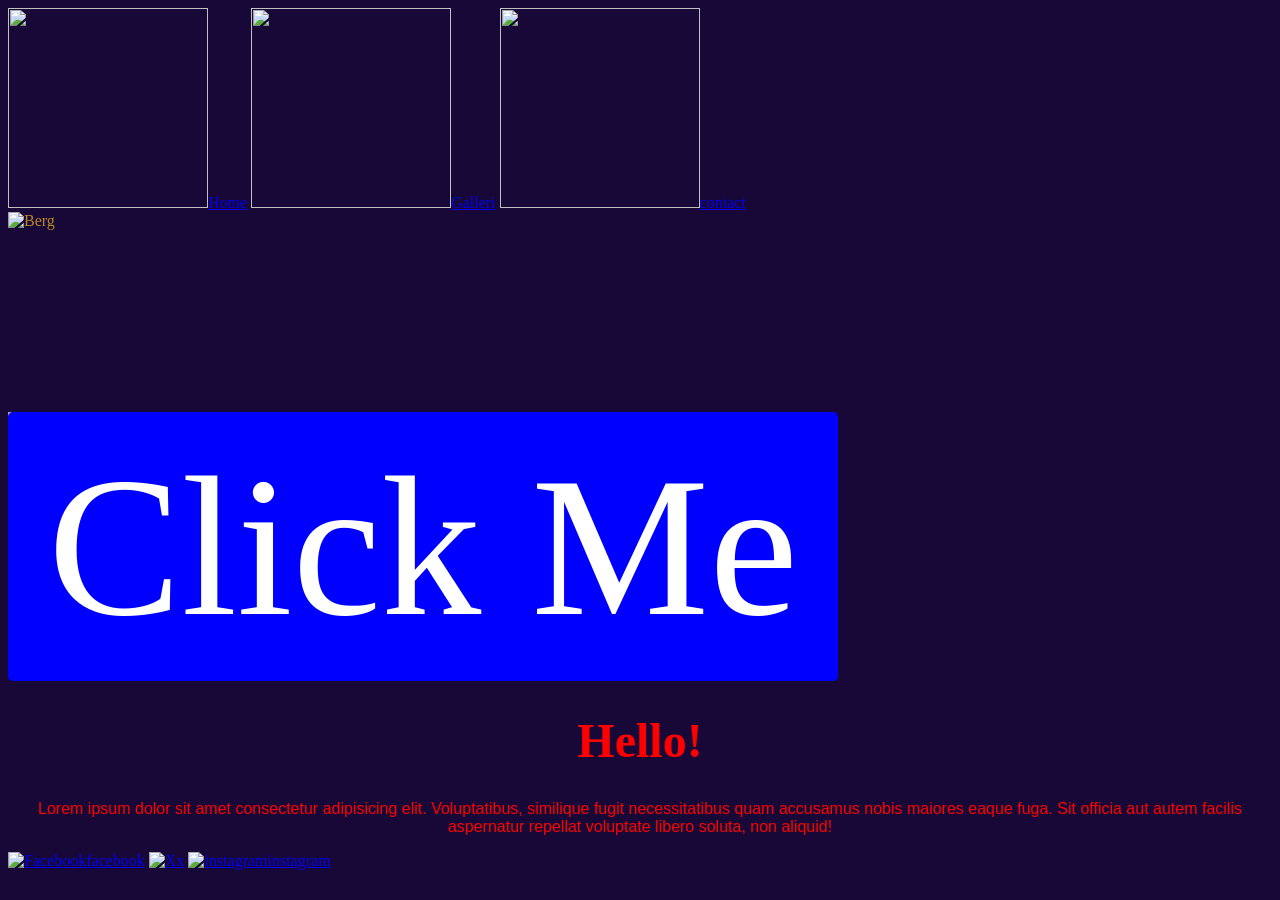
==== index.html @ 94eeefed "Merge branch 'main' of https://github.com/Gritacademy/frontend-25-vc-test" ====
<!doctype html>
<html lang="en">
  <head>
    <meta charset="UTF-8" />
    <meta name="viewport" content="width=device-width, initial-scale=1.0" />
    <link rel="shortcut icon" href="img/favicon/kid.png" type="image/x-icon" />
    <link rel="stylesheet" href="css/styles.css" />
    <title>FE25</title>
  </head>
  <body>
    <header class="flex">
      <nav>
        <a href="index.html"><img src="" alt="" />Home</a>
        <a href="https://x.com/?lang=sv"><img src="" alt="" />Galleri</a>
        <a href="https://x.com/?lang=sv"><img src="" alt="" />contact</a>
      </nav>
    </header>

    <div class="imgdiv">
      <img
        class="imga"
        src="https://upload.wikimedia.org/wikipedia/commons/thumb/e/e7/Everest_North_Face_toward_Base_Camp_Tibet_Luca_Galuzzi_2006.jpg/1280px-Everest_North_Face_toward_Base_Camp_Tibet_Luca_Galuzzi_2006.jpg"
        alt="Berg"
      />
      <img
        class="imga"
        src="https://media.wwf.se/uploads/2025/09/gettyimages-2032995488.jpg"
        alt="Katt"
      />
      <img
        class="imga"
        src="https://images.bonnier.cloud/files/ill/production/2022/05/16075531/Varldens-storsta-stad.jpeg"
        alt="Stad"
      />
    </div>

    
    <div>
        <a style="font-size: 200px;" href="bild.html" class="button-link">Click Me</a>
      <h1 class="mainh1">Hello!</h1>
      <p class="text">
        Lorem ipsum dolor sit amet consectetur adipisicing elit. Voluptatibus,
        similique fugit necessitatibus quam accusamus nobis maiores eaque fuga.
        Sit officia aut autem facilis aspernatur repellat voluptate libero
        soluta, non aliquid!
      </p>
    </div>

    <footer>
      <a href="https://www.facebook.com/"
        ><img src="" alt="Facebook" />facebook</a
      >
      <a href="https://x.com/?lang=sv"><img src="" alt="X" />x</a>
      <a href="https://www.instagram.com/"
        ><img src="" alt="instagram" />instagram</a
      >
    </footer>
  </body>
  <!-- <script src="../andreas.js"></script> -->
</html>
---- css/styles.css ----
body{
  justify-content: center;
  align-content: center;
  background-color: rgb(24, 8, 56);
  color:rgb(188, 134, 34);
}
.flex{
  display: flex;
  flex-direction: column;
}

img { 
  width: 200px;
  height: 200px;
}

.imgdiv{
  justify-self: center;
}
.imgdiv {
  display: flex;
  flex-direction: row;
  flex-wrap: wrap;
  justify-content: center;  
  align-items: center;      
  width: 200px;
  height: 200px;
  flex-wrap: wrap;
}
.img{
  max-width: 200px;
  max-height: 200px;
}
footer{
  justify-items: center;
  align-items: center;
}
@media screen and (max-width:1024px)  {
.imgdiv{
  width: 20%;

}

.text{
  font-size: 1.5rem;
}

.mainh1{
  font-size: 1rem;
}

}

.text{
  font-family: 'Franklin Gothic Medium', 'Arial Narrow', Arial, sans-serif;
  font-family: 2.5rem;
  text-align: center;
  color: rgb(255, 0, 0);
}

.mainh1{
  text-align: center;
  font-size: 3rem;
  color: red;
  font-family: Georgia, 'Times New Roman', Times, serif;
}


.button-link {
  display: inline-block;
  padding: 20px 40px;
  background-color: blue;
  color: white;
  text-decoration: none;
  border-radius: 5px;
}
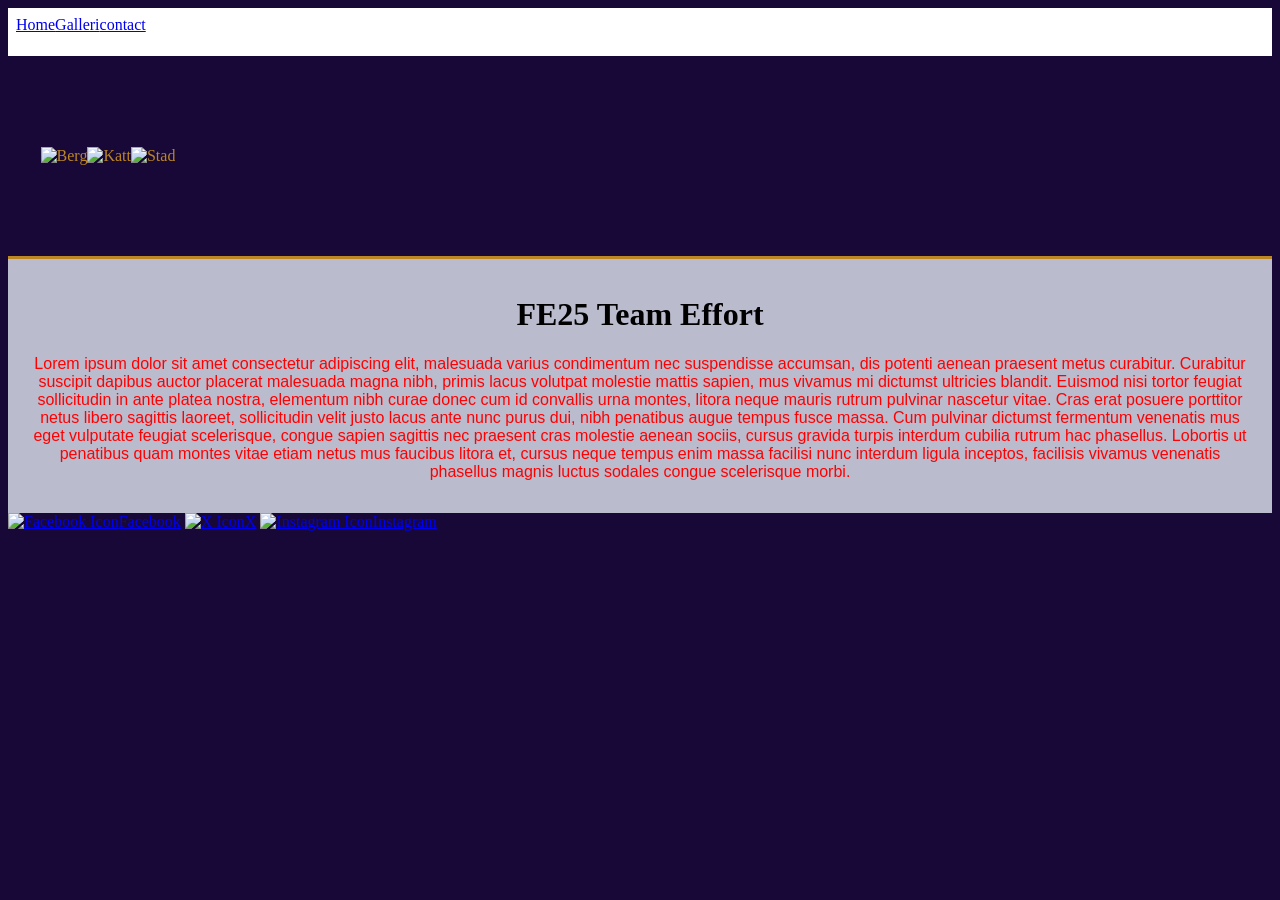
==== commit 4ad8f96a: "Merge branch 'main' of https://github.com/Gritacademy/frontend-25-vc-test" ====
--- a/index.html
+++ b/index.html
@@ -34,27 +34,37 @@
       />
     </div>
 
-    
-    <div>
-        <a style="font-size: 200px;" href="bild.html" class="button-link">Click Me</a>
-      <h1 class="mainh1">Hello!</h1>
+    <div class="textbox">
+      <h1 class="mainh1">FE25 Team Effort</h1>
       <p class="text">
-        Lorem ipsum dolor sit amet consectetur adipisicing elit. Voluptatibus,
-        similique fugit necessitatibus quam accusamus nobis maiores eaque fuga.
-        Sit officia aut autem facilis aspernatur repellat voluptate libero
-        soluta, non aliquid!
+        Lorem ipsum dolor sit amet consectetur adipiscing elit, malesuada varius
+        condimentum nec suspendisse accumsan, dis potenti aenean praesent metus
+        curabitur. Curabitur suscipit dapibus auctor placerat malesuada magna
+        nibh, primis lacus volutpat molestie mattis sapien, mus vivamus mi
+        dictumst ultricies blandit. Euismod nisi tortor feugiat sollicitudin in
+        ante platea nostra, elementum nibh curae donec cum id convallis urna
+        montes, litora neque mauris rutrum pulvinar nascetur vitae. Cras erat
+        posuere porttitor netus libero sagittis laoreet, sollicitudin velit
+        justo lacus ante nunc purus dui, nibh penatibus augue tempus fusce
+        massa. Cum pulvinar dictumst fermentum venenatis mus eget vulputate
+        feugiat scelerisque, congue sapien sagittis nec praesent cras molestie
+        aenean sociis, cursus gravida turpis interdum cubilia rutrum hac
+        phasellus. Lobortis ut penatibus quam montes vitae etiam netus mus
+        faucibus litora et, cursus neque tempus enim massa facilisi nunc
+        interdum ligula inceptos, facilisis vivamus venenatis phasellus magnis
+        luctus sodales congue scelerisque morbi.
       </p>
     </div>
 
     <footer>
       <a href="https://www.facebook.com/"
-        ><img src="" alt="Facebook" />facebook</a
+        ><img src="" alt="Facebook Icon" />Facebook</a
       >
-      <a href="https://x.com/?lang=sv"><img src="" alt="X" />x</a>
+      <a href="https://x.com/?lang=sv"><img src="" alt="X Icon" />X</a>
       <a href="https://www.instagram.com/"
-        ><img src="" alt="instagram" />instagram</a
+        ><img src="" alt="Instagram Icon" />Instagram</a
       >
     </footer>
   </body>
   <!-- <script src="../andreas.js"></script> -->
-</html>+</html>
--- a/css/styles.css
+++ b/css/styles.css
@@ -5,13 +5,31 @@
   background-color: rgb(24, 8, 56);
   color:rgb(188, 134, 34);
 }
+
+header {
+  background-color: white;
+  height: 3rem;
+  
+}
+
+nav {
+  padding: 0.5rem;
+  display: flex;
+  flex-direction: row;
+}
+
+.navbar {
+  text-decoration: none;
+  margin: 0.5rem;
+}
+
 .flex{
   display: flex;
   flex-direction: column;
 }
 
-img { 
-  width: 200px;
+.img { 
+  width: 250px;
   height: 200px;
 }
 
@@ -21,7 +39,6 @@
 .imgdiv {
   display: flex;
   flex-direction: row;
-  flex-wrap: wrap;
   justify-content: center;  
   align-items: center;      
   width: 200px;
@@ -39,7 +56,6 @@
 @media screen and (max-width:1024px)  {
 .imgdiv{
   width: 20%;
-
 }
 
 .text{
@@ -61,9 +77,16 @@
 
 .mainh1{
   text-align: center;
-  font-size: 3rem;
-  color: red;
+  font-size: 2rem;
+  color: rgb(0, 0, 0);
   font-family: Georgia, 'Times New Roman', Times, serif;
+}
+
+.textbox {
+  background-color: rgba(240, 248, 255, 0.752);
+  border-top-style: solid;
+  margin: 0;
+  padding: 1rem;
 }
 
 
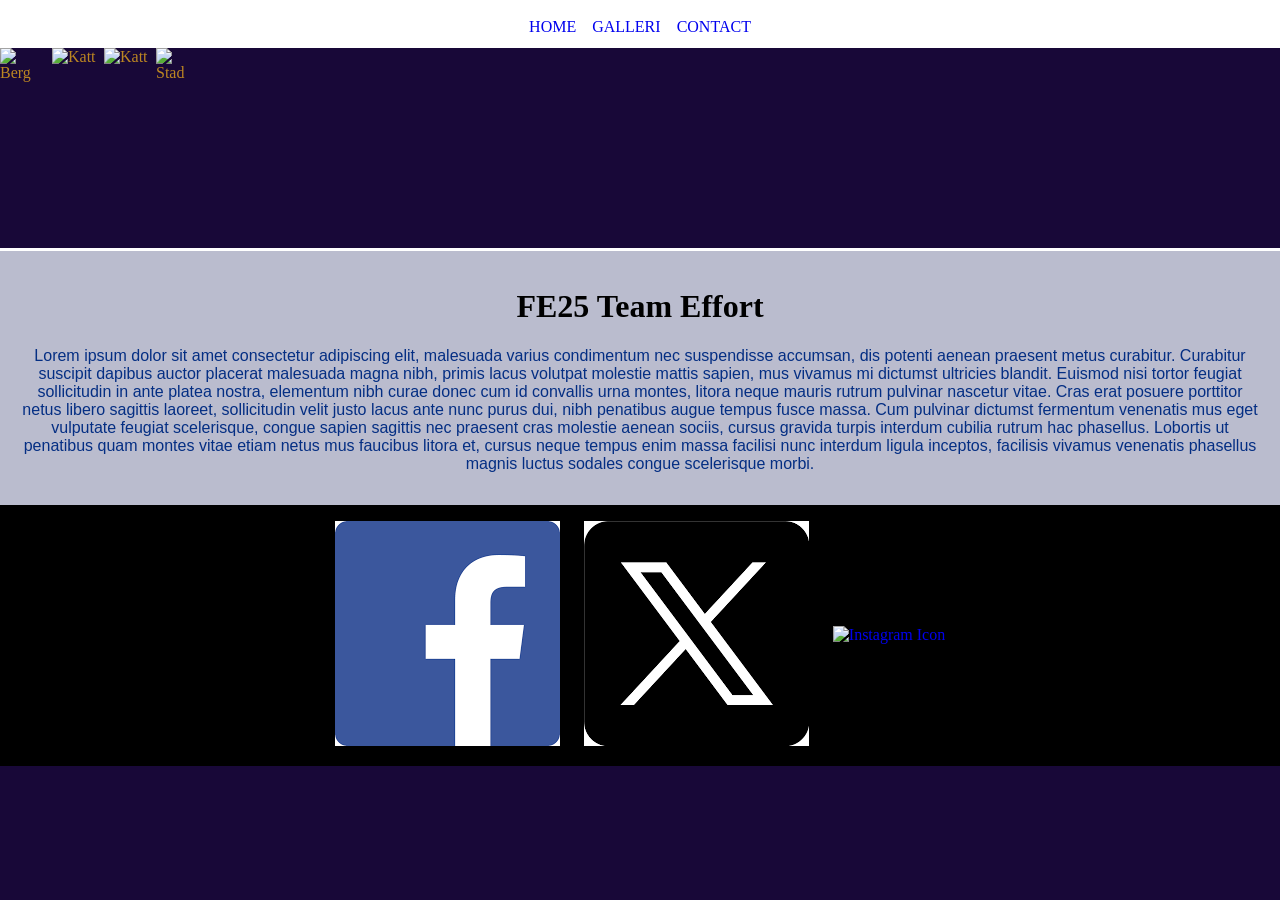
==== commit 0ceb7144: "hihi" ====
--- a/index.html
+++ b/index.html
@@ -10,9 +10,12 @@
   <body>
     <header class="flex">
       <nav>
-        <a href="index.html"><img src="" alt="" />Home</a>
-        <a href="https://x.com/?lang=sv"><img src="" alt="" />Galleri</a>
-        <a href="https://x.com/?lang=sv"><img src="" alt="" />contact</a>
+        <a href="https://quan.se/"><img src="" alt="" />HOME</a>
+        <a href="https://quan.se/menu"><img src="" alt="" />GALLERI</a>
+        <a
+          href="https://app.bokabord.se/reservation/?hash=a20fd3f86be5b340b08b427e465aef05&version=new"
+          ><img src="" alt="" />CONTACT</a
+        >
       </nav>
     </header>
 
@@ -25,6 +28,11 @@
       <img
         class="imga"
         src="https://media.wwf.se/uploads/2025/09/gettyimages-2032995488.jpg"
+        alt="Katt"
+      />
+      <img
+        class="imga"
+        src="./sillykitty.jpg"
         alt="Katt"
       />
       <img
@@ -57,13 +65,24 @@
     </div>
 
     <footer>
-      <a href="https://www.facebook.com/"
-        ><img src="" alt="Facebook Icon" />Facebook</a
-      >
-      <a href="https://x.com/?lang=sv"><img src="" alt="X Icon" />X</a>
-      <a href="https://www.instagram.com/"
-        ><img src="" alt="Instagram Icon" />Instagram</a
-      >
+      <a href="https://www.instagram.com/quanbyquan/" class="icon"
+        ><img
+          class="icon"
+          src="[data-uri]"
+          alt="Facebook Icon"
+      /></a>
+      <a href="https://www.instagram.com/quanbyquan/"
+        ><img
+          class="icon"
+          src="[data-uri]"
+          alt="X Icon"
+      /></a>
+      <a href="https://www.instagram.com/quanbyquan/"
+        ><img
+          class="icon"
+          src="https://cdn-icons-png.flaticon.com/256/1384/1384871.png"
+          alt="Instagram Icon"
+      /></a>
     </footer>
   </body>
   <!-- <script src="../andreas.js"></script> -->
--- a/css/styles.css
+++ b/css/styles.css
@@ -4,55 +4,65 @@
   align-content: center;
   background-color: rgb(24, 8, 56);
   color:rgb(188, 134, 34);
+  padding: 0;
+  margin: 0;
 }
 
 header {
   background-color: white;
   height: 3rem;
-  
 }
 
 nav {
-  padding: 0.5rem;
+  padding: 0.1rem;
   display: flex;
   flex-direction: row;
+  text-decoration: none;
+  margin: 0.5rem;
+  justify-content: center;  
+  align-items: center; 
 }
 
-.navbar {
+a {
   text-decoration: none;
   margin: 0.5rem;
 }
+
 
 .flex{
   display: flex;
   flex-direction: column;
 }
 
-.img { 
+.imga { 
   width: 250px;
   height: 200px;
 }
 
-.imgdiv{
-  justify-self: center;
-}
 .imgdiv {
+  gap: 8px;
   display: flex;
   flex-direction: row;
   justify-content: center;  
   align-items: center;      
   width: 200px;
   height: 200px;
-  flex-wrap: wrap;
 }
 .img{
   max-width: 200px;
   max-height: 200px;
 }
+
 footer{
-  justify-items: center;
-  align-items: center;
+  padding: 0.5rem;
+  display: flex;
+  flex-direction: row;
+  justify-content: center;  
+  align-items: center; 
+  background-color: black;
+  gap: 8px;
 }
+
 @media screen and (max-width:1024px)  {
 .imgdiv{
   width: 20%;
@@ -72,7 +82,7 @@
   font-family: 'Franklin Gothic Medium', 'Arial Narrow', Arial, sans-serif;
   font-family: 2.5rem;
   text-align: center;
-  color: rgb(255, 0, 0);
+  color: rgb(4, 46, 131);
 }
 
 .mainh1{
@@ -85,6 +95,7 @@
 .textbox {
   background-color: rgba(240, 248, 255, 0.752);
   border-top-style: solid;
+  border-color: rgb(255, 255, 255);
   margin: 0;
   padding: 1rem;
 }
@@ -97,4 +108,4 @@
   color: white;
   text-decoration: none;
   border-radius: 5px;
-}
+}
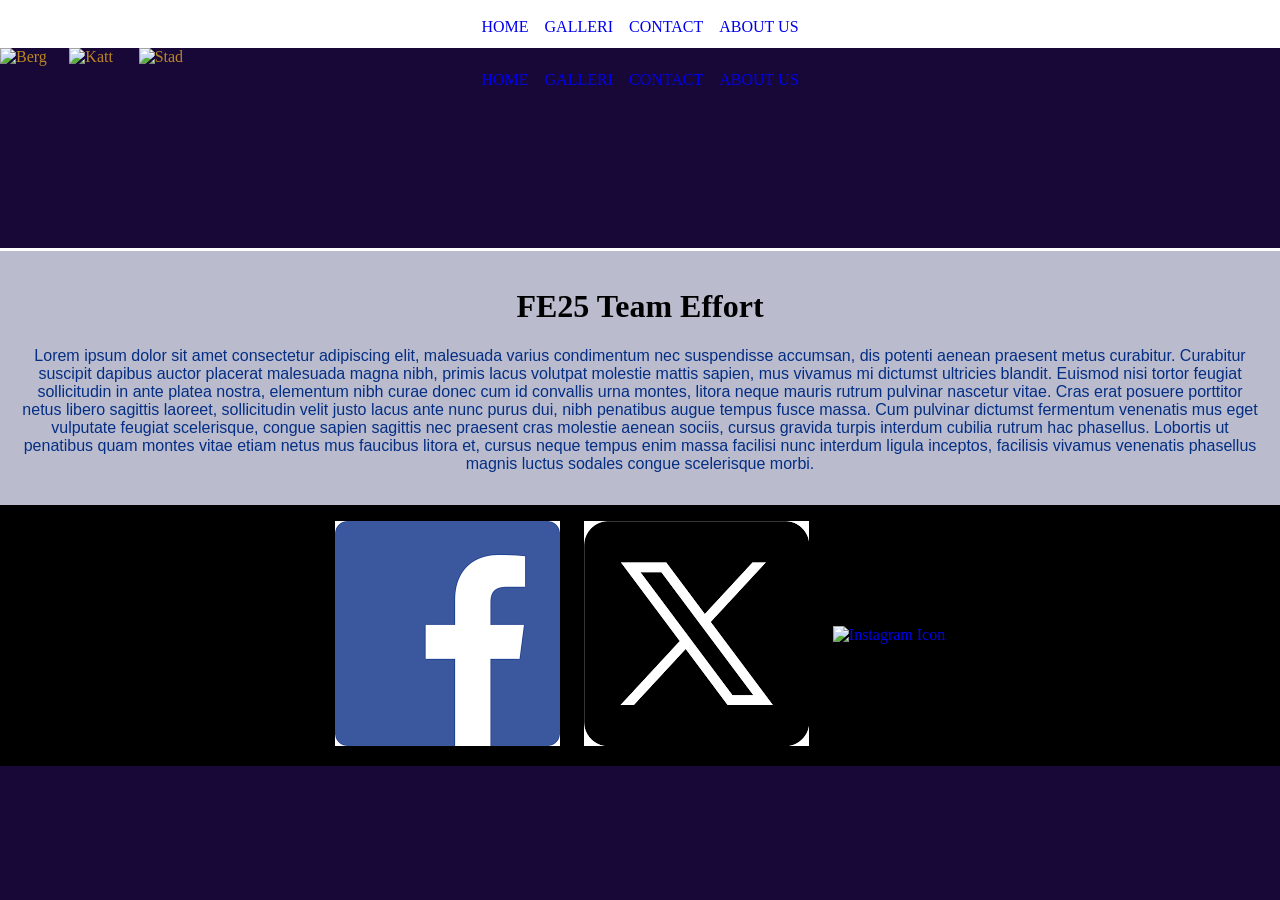
==== commit c63af40c: "Update index.html" ====
--- a/index.html
+++ b/index.html
@@ -5,7 +5,7 @@
     <meta name="viewport" content="width=device-width, initial-scale=1.0" />
     <link rel="shortcut icon" href="img/favicon/kid.png" type="image/x-icon" />
     <link rel="stylesheet" href="css/styles.css" />
-    <title>FE25</title>
+    <title>FE25 Versionshantering 1</title>
   </head>
   <body>
     <header class="flex">
@@ -16,6 +16,16 @@
           href="https://app.bokabord.se/reservation/?hash=a20fd3f86be5b340b08b427e465aef05&version=new"
           ><img src="" alt="" />CONTACT</a
         >
+        <a href="https://google.com"><img src="" alt="" />ABOUT US</a>
+      </nav>
+      <nav>
+        <a href="https://quan.se/"><img src="" alt="" />HOME</a>
+        <a href="https://quan.se/menu"><img src="" alt="" />GALLERI</a>
+        <a
+          href="https://app.bokabord.se/reservation/?hash=a20fd3f86be5b340b08b427e465aef05&version=new"
+          ><img src="" alt="" />CONTACT</a
+        >
+        <a href="https://google.com"><img src="" alt="" />ABOUT US</a>
       </nav>
     </header>
 
@@ -28,11 +38,6 @@
       <img
         class="imga"
         src="https://media.wwf.se/uploads/2025/09/gettyimages-2032995488.jpg"
-        alt="Katt"
-      />
-      <img
-        class="imga"
-        src="./sillykitty.jpg"
         alt="Katt"
       />
       <img
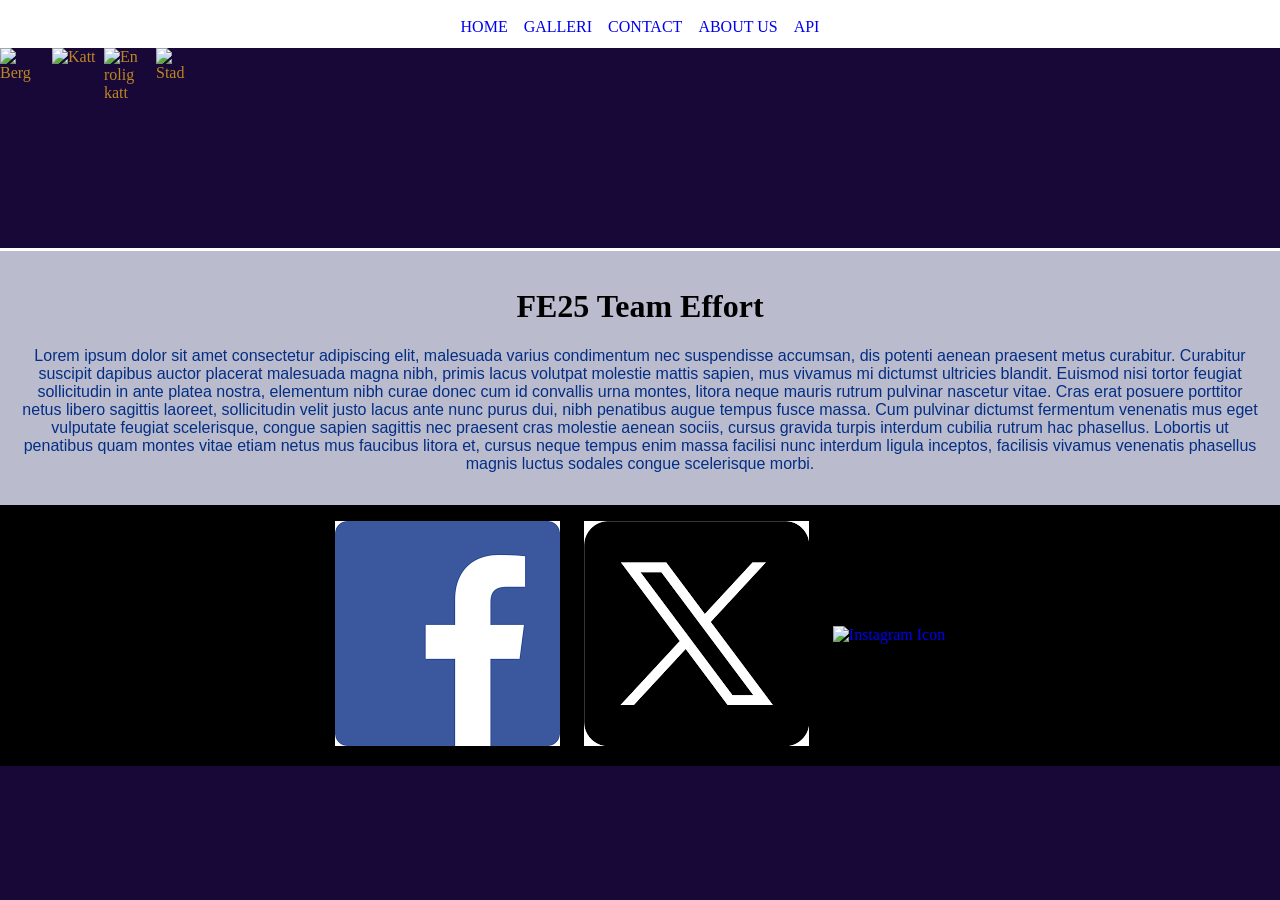
==== commit 1a6317a2: "Update index.html" ====
--- a/index.html
+++ b/index.html
@@ -16,16 +16,8 @@
           href="https://app.bokabord.se/reservation/?hash=a20fd3f86be5b340b08b427e465aef05&version=new"
           ><img src="" alt="" />CONTACT</a
         >
-        <a href="https://google.com"><img src="" alt="" />ABOUT US</a>
-      </nav>
-      <nav>
-        <a href="https://quan.se/"><img src="" alt="" />HOME</a>
-        <a href="https://quan.se/menu"><img src="" alt="" />GALLERI</a>
-        <a
-          href="https://app.bokabord.se/reservation/?hash=a20fd3f86be5b340b08b427e465aef05&version=new"
-          ><img src="" alt="" />CONTACT</a
-        >
-        <a href="https://google.com"><img src="" alt="" />ABOUT US</a>
+         <a href="https://google.com"><img src="" alt="" />ABOUT US</a>
+         <a href="https://google.com"><img src="" alt="" />API</a>
       </nav>
     </header>
 
@@ -39,6 +31,11 @@
         class="imga"
         src="https://media.wwf.se/uploads/2025/09/gettyimages-2032995488.jpg"
         alt="Katt"
+      />
+      <img
+        class="imga"
+        src="./sillykitty.jpg"
+        alt="En rolig katt"
       />
       <img
         class="imga"
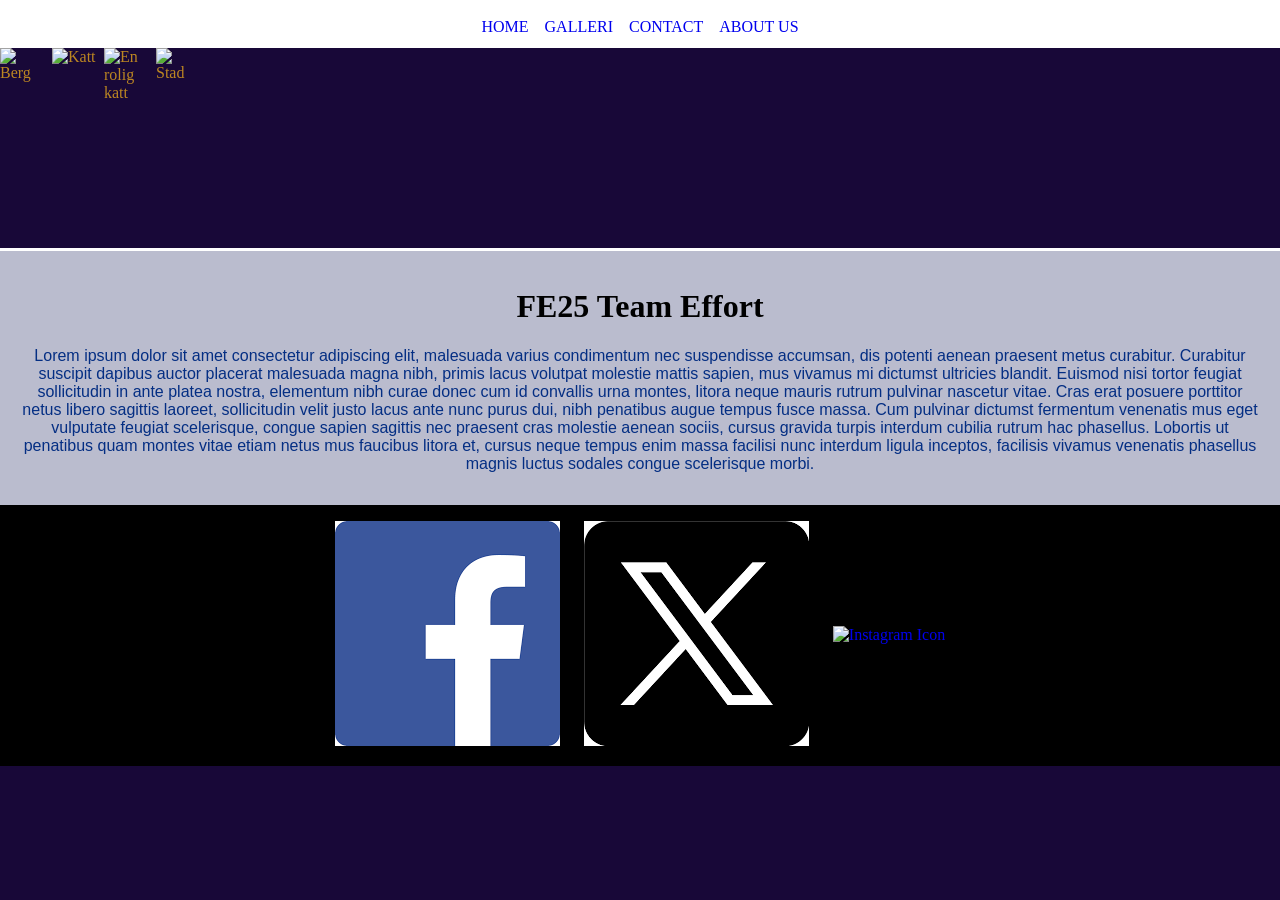
==== commit 3d9f4106: "Revert "Update index.html" This reverts commit 1a6317a21b4d219f9bba216591abba98f06a3f3e." ====
--- a/index.html
+++ b/index.html
@@ -17,7 +17,6 @@
           ><img src="" alt="" />CONTACT</a
         >
          <a href="https://google.com"><img src="" alt="" />ABOUT US</a>
-         <a href="https://google.com"><img src="" alt="" />API</a>
       </nav>
     </header>
 
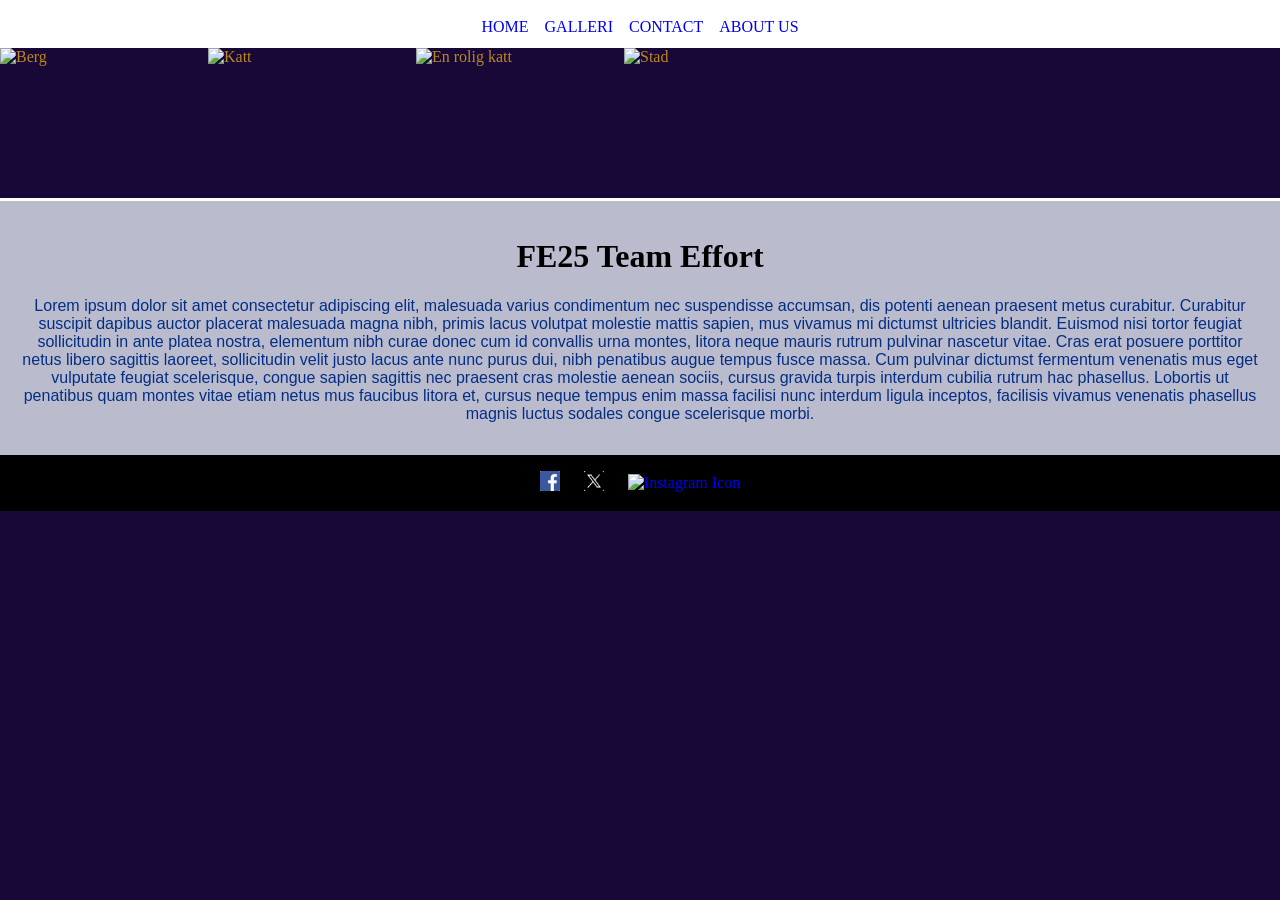
==== commit 4ac3fae4: "Merge branch 'main' of https://github.com/Gritacademy/frontend-25-vc-test" ====
--- a/index.html
+++ b/index.html
@@ -5,7 +5,7 @@
     <meta name="viewport" content="width=device-width, initial-scale=1.0" />
     <link rel="shortcut icon" href="img/favicon/kid.png" type="image/x-icon" />
     <link rel="stylesheet" href="css/styles.css" />
-    <title>FE25 Versionshantering 1</title>
+    <title>FE25</title>
   </head>
   <body>
     <header class="flex">
@@ -86,5 +86,6 @@
       /></a>
     </footer>
   </body>
+  <!-- Ali Was here -->
   <!-- <script src="../andreas.js"></script> -->
 </html>
--- a/css/styles.css
+++ b/css/styles.css
@@ -1,9 +1,8 @@
-
-body{
+body {
   justify-content: center;
   align-content: center;
   background-color: rgb(24, 8, 56);
-  color:rgb(188, 134, 34);
+  color: rgb(188, 134, 34);
   padding: 0;
   margin: 0;
 }
@@ -19,8 +18,8 @@
   flex-direction: row;
   text-decoration: none;
   margin: 0.5rem;
-  justify-content: center;  
-  align-items: center; 
+  justify-content: center;
+  align-items: center;
 }
 
 a {
@@ -28,68 +27,65 @@
   margin: 0.5rem;
 }
 
-
-.flex{
+.flex {
   display: flex;
   flex-direction: column;
 }
 
-.imga { 
-  width: 250px;
-  height: 200px;
+.imga {
+  width: 200px;
+  height: 150px;
+  justify-self: center;
+  align-self: center;
 }
 
 .imgdiv {
   gap: 8px;
   display: flex;
   flex-direction: row;
-  justify-content: center;  
-  align-items: center;      
-  width: 200px;
-  height: 200px;
-}
-.img{
-  max-width: 200px;
-  max-height: 200px;
+  justify-self: center;
 }
 
-footer{
+footer {
   padding: 0.5rem;
   display: flex;
   flex-direction: row;
-  justify-content: center;  
-  align-items: center; 
+  justify-content: center;
+  align-items: center;
   background-color: black;
   gap: 8px;
 }
-
-@media screen and (max-width:1024px)  {
-.imgdiv{
-  width: 20%;
+.icon {
+  width: 20px;
+  height: auto;
 }
 
-.text{
-  font-size: 1.5rem;
+@media screen and (max-width: 650px) {
+  .imgdiv {
+    width: 20%;
+  }
+
+  .text {
+    font-size: 1.5rem;
+  }
+
+  .mainh1 {
+    font-size: 1rem;
+  }
 }
 
-.mainh1{
-  font-size: 1rem;
-}
-
-}
-
-.text{
-  font-family: 'Franklin Gothic Medium', 'Arial Narrow', Arial, sans-serif;
+.text {
+  font-family: "Franklin Gothic Medium", "Arial Narrow", Arial, sans-serif;
   font-family: 2.5rem;
   text-align: center;
   color: rgb(4, 46, 131);
 }
 
-.mainh1{
+.mainh1 {
   text-align: center;
   font-size: 2rem;
   color: rgb(0, 0, 0);
-  font-family: Georgia, 'Times New Roman', Times, serif;
+  font-family: Georgia, "Times New Roman", Times, serif;
 }
 
 .textbox {
@@ -100,7 +96,6 @@
   padding: 1rem;
 }
 
-
 .button-link {
   display: inline-block;
   padding: 20px 40px;
@@ -108,4 +103,4 @@
   color: white;
   text-decoration: none;
   border-radius: 5px;
-}+}
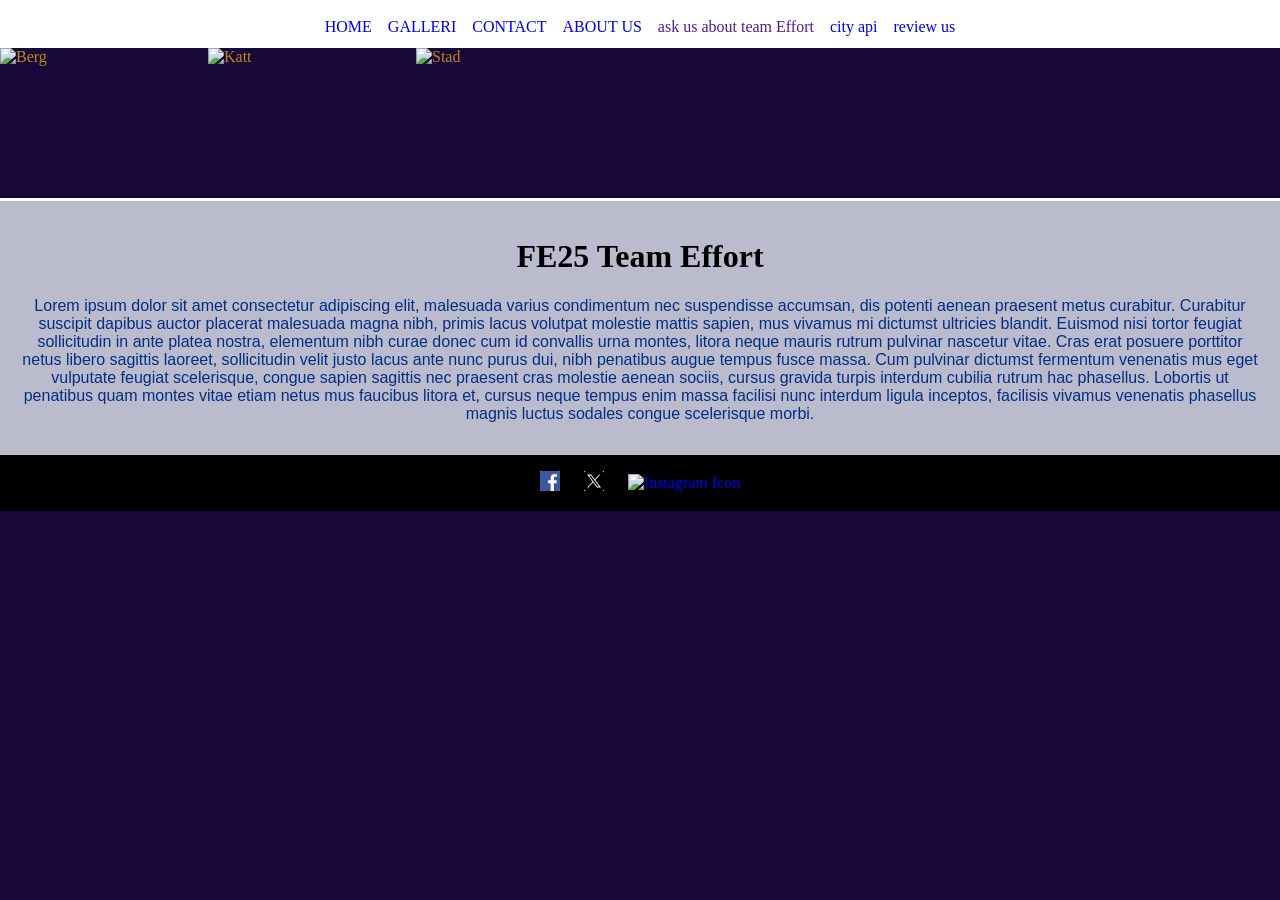
==== commit af3dba11: "Update index.html" ====
--- a/index.html
+++ b/index.html
@@ -5,7 +5,7 @@
     <meta name="viewport" content="width=device-width, initial-scale=1.0" />
     <link rel="shortcut icon" href="img/favicon/kid.png" type="image/x-icon" />
     <link rel="stylesheet" href="css/styles.css" />
-    <title>FE25</title>
+    <title>FE25 Versionshantering 1</title>
   </head>
   <body>
     <header class="flex">
@@ -16,7 +16,10 @@
           href="https://app.bokabord.se/reservation/?hash=a20fd3f86be5b340b08b427e465aef05&version=new"
           ><img src="" alt="" />CONTACT</a
         >
-         <a href="https://google.com"><img src="" alt="" />ABOUT US</a>
+        <a href="https://google.com"><img src="" alt="" />ABOUT US</a>
+          <a href="">ask us about team Effort </a>
+             <a href="https://api-ninjas.com/api/city"> city api</a>
+             <a href="https://se.trustpilot.com/"> review us</a>
       </nav>
     </header>
 
@@ -30,11 +33,6 @@
         class="imga"
         src="https://media.wwf.se/uploads/2025/09/gettyimages-2032995488.jpg"
         alt="Katt"
-      />
-      <img
-        class="imga"
-        src="./sillykitty.jpg"
-        alt="En rolig katt"
       />
       <img
         class="imga"
@@ -86,6 +84,37 @@
       /></a>
     </footer>
   </body>
-  <!-- Ali Was here -->
+  <script type="module">
+    // Import the functions you need from the SDKs you need
+
+    import { initializeApp } from "https://www.gstatic.com/firebasejs/12.10.0/firebase-app.js";
+
+    // TODO: Add SDKs for Firebase products that you want to use
+
+    // https://firebase.google.com/docs/web/setup#available-libraries
+
+    // Your web app's Firebase configuration
+
+    const firebaseConfig = {
+      apiKey: "AIzaSyDypaZOsPuLmqX39O4LBg0RTeUI7vs0UKk",
+
+      authDomain: "fe25-vc.firebaseapp.com",
+
+      databaseURL:
+        "https://fe25-vc-default-rtdb.europe-west1.firebasedatabase.app",
+
+      projectId: "fe25-vc",
+
+      storageBucket: "fe25-vc.firebasestorage.app",
+
+      messagingSenderId: "281274460284",
+
+      appId: "1:281274460284:web:406859a497e65fdc3f01f9",
+    };
+
+    // Initialize Firebase
+
+    const app = initializeApp(firebaseConfig);
+  </script>
   <!-- <script src="../andreas.js"></script> -->
 </html>
